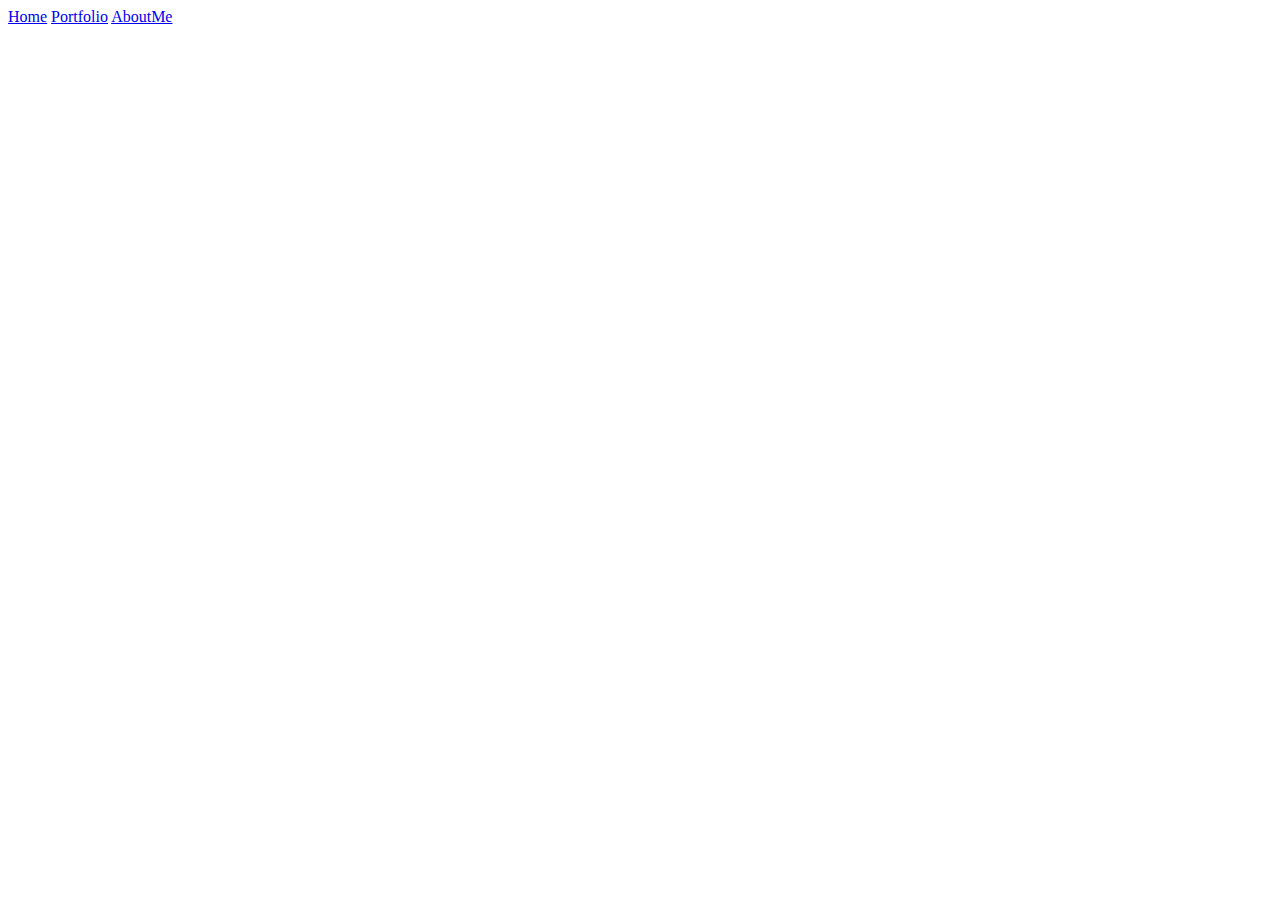
==== my_website/aboutme.html @ b489b268 "Add files via upload" ====
<!doctype html>
<html lang="en">
 <head>
   <meta charset="utf-8">
   <title>AboutME</title>
</head>
 <body>
  <a href="index.html">Home</a>
  <a href="portfolio.html">Portfolio</a>
  <a href="aboutme.html">AboutMe</a>
 </body>
</html>
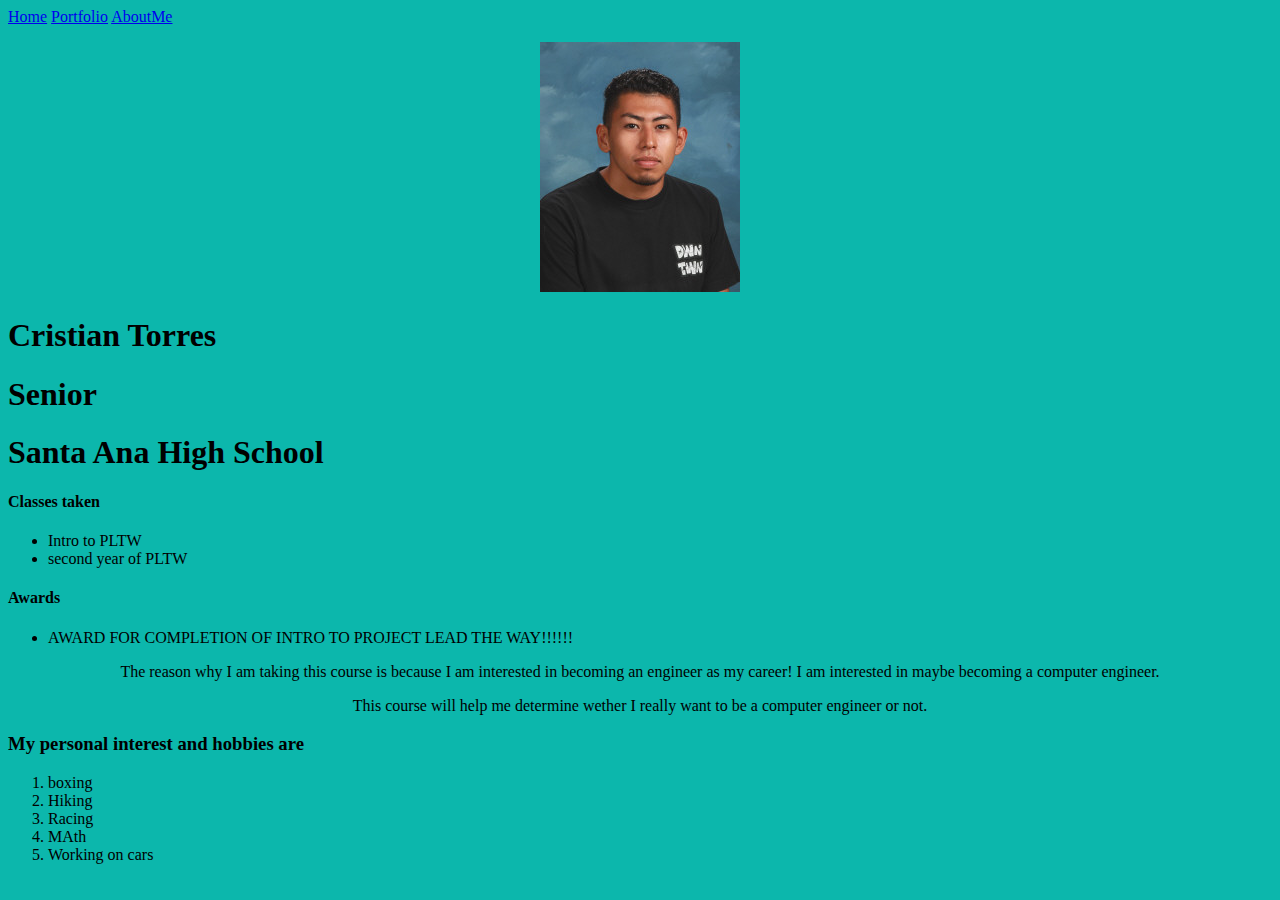
==== commit b7334725: "Add files via upload" ====
--- a/my_website/aboutme.html
+++ b/my_website/aboutme.html
@@ -3,10 +3,34 @@
  <head>
    <meta charset="utf-8">
    <title>AboutME</title>
+   <link rel="stylesheet" href="background.css">
 </head>
  <body>
   <a href="index.html">Home</a>
   <a href="portfolio.html">Portfolio</a>
   <a href="aboutme.html">AboutMe</a>
+  
+ <p> <img src="images/myself.jpg"></p>
+ <h1 id="name">Cristian Torres</h1>
+ <h1 >Senior</h1>
+ <h1>Santa Ana High School</h1>
+
+ <p> <h4>Classes taken</h4><ul><li>Intro to PLTW</li> <li>second year of PLTW</li></ul></p>
+ <p><h4>Awards</h4> <ul><li>AWARD FOR COMPLETION OF INTRO TO PROJECT LEAD THE WAY!!!!!!</li></ul></p>
+ <p>The reason why I am taking this course is because I am interested in becoming an engineer as my career! I am interested in maybe becoming a computer engineer.</p> 
+ <p>This course will help me determine wether I really want to be a computer engineer or not.</p>
+ 
+ 
+ <p><h3>My personal interest and hobbies are</h3><ol>
+  <li>boxing</li>
+  <li>Hiking</li>
+  <li>Racing</li>
+  <li>MAth</li>
+  <li>Working on cars</li>
+  
+  
+  
+  </ol></p>
+ 
  </body>
 </html>--- a/my_website/background.css
+++ b/my_website/background.css
@@ -0,0 +1,12 @@
+
+body{ background-color: rgb(12, 183, 172);
+    
+}
+h1{
+    font-family: 'Modak', cursive;
+    
+}
+p{
+    text-align:center;
+    font-family: cursive;
+}